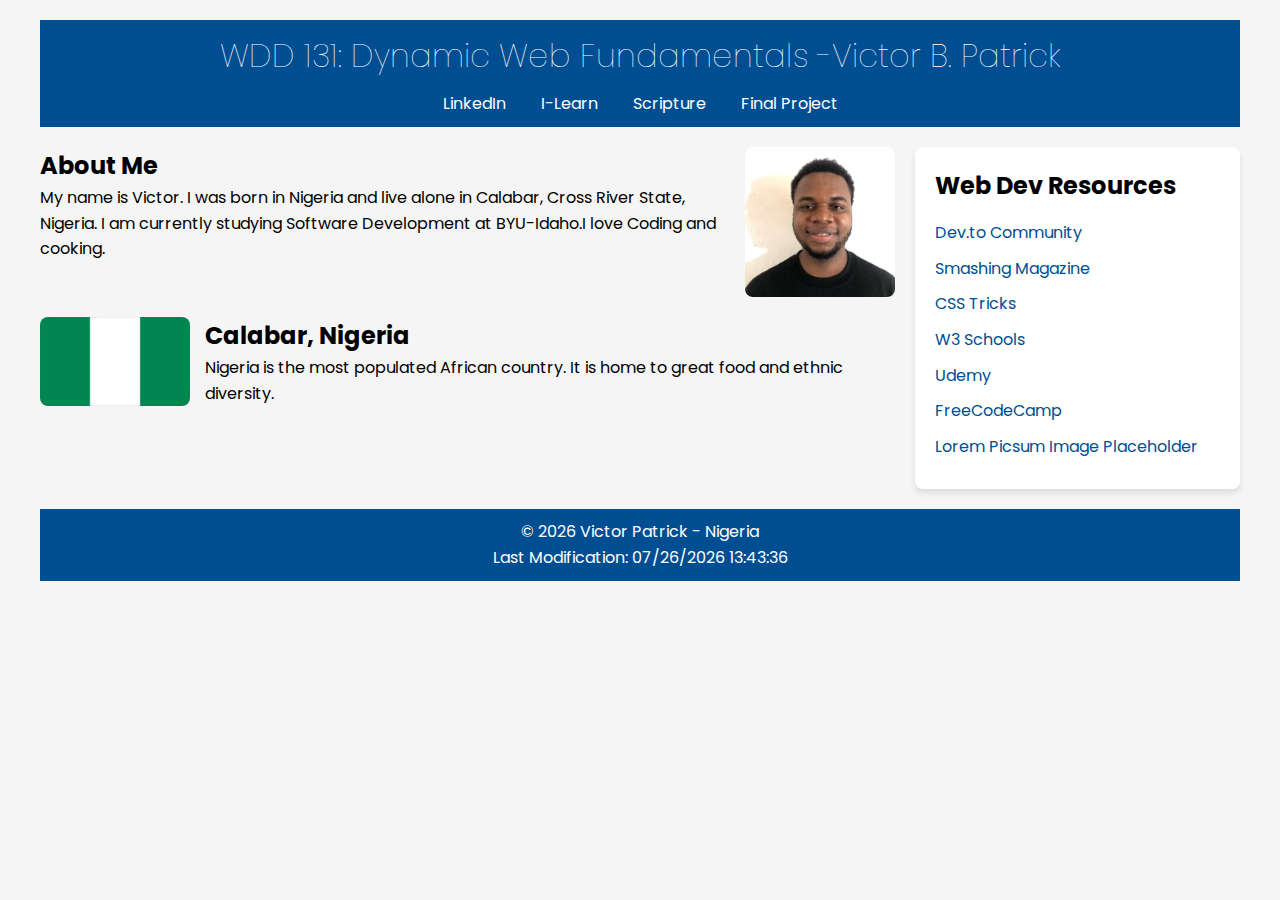
==== index.html @ 5f979fde "added google font properly" ====
<!DOCTYPE html>
<html lang="en">
  <head>
    <meta charset="UTF-8" />
    <meta name="viewport" content="width=device-width, initial-scale=1.0" />
    <meta
      name="description"
      content="WDD 131 - Dynamic Web Fundamentals - Victor Patrick"
    />
    <meta name="author" content="Victor Patrick" />
    <title>WDD 131 - Dynamic Web Fundamentals - Victor Patrick</title>
    <link rel="stylesheet" href="styles/base.css" />
    <script src="scripts/getdates.js" defer></script>
    <link rel="preconnect" href="https://fonts.googleapis.com" />
    <link rel="preconnect" href="https://fonts.gstatic.com" crossorigin />
    <link
      href="https://fonts.googleapis.com/css2?family=Poppins:ital,wght@0,100;0,400;1,100&display=swap"
      rel="stylesheet"
    />
  </head>

  <body>
    <header>
      <h1>WDD 131: Dynamic Web Fundamentals -Victor B. Patrick</h1>
      <nav>
        <ul>
          <li>
            <a
              href="https://www.linkedin.com/in/victor-patrick-740458229/"
              target="_blank"
              >LinkedIn</a
            >
          </li>
          <li>
            <a href="https://byui.instructure.com" target="_blank">I-Learn</a>
          </li>
          <li>
            <a
              href="https://www.churchofjesuschrist.org/study/scriptures"
              target="_blank"
              >Scripture</a
            >
          </li>
          <li><a href="#" target="_blank">Final Project</a></li>
        </ul>
      </nav>
    </header>

    <main>
      <div class="main-container">
        <!-- Profile section with about text and image -->
        <div class="profile-container">
          <section class="about-section">
            <div>
              <h2>About Me</h2>
              <p>
                My name is Victor. I was born in Nigeria and live alone in
                Calabar, Cross River State, Nigeria. I am currently studying
                Software Development at BYU-Idaho.I love Coding and cooking.
              </p>
            </div>
            <img
              src="images/victor.jpeg"
              alt="Victor Patrick"
              class="profile-img"
            />
          </section>

          <!-- Country section with flag and description -->
          <section class="location-section">
            <img
              src="images/nigerianflag.webp"
              alt="Official Flag of Nigeria"
              class="country-flag"
            />
            <div>
              <h2>Calabar, Nigeria</h2>
              <p>
                Nigeria is the most populated African country. It is home to
                great food and ethnic diversity.
              </p>
            </div>
          </section>
        </div>

        <!-- Web Dev Resources section -->
        <aside class="web-resources">
          <h2>Web Dev Resources</h2>
          <ul>
            <li>
              <a href="https://dev.to" target="_blank">Dev.to Community</a>
            </li>
            <li>
              <a href="https://www.smashingmagazine.com" target="_blank"
                >Smashing Magazine</a
              >
            </li>
            <li>
              <a href="https://css-tricks.com" target="_blank">CSS Tricks</a>
            </li>
            <li>
              <a href="https://www.w3schools.com" target="_blank">W3 Schools</a>
            </li>
            <li><a href="https://www.udemy.com" target="_blank">Udemy</a></li>
            <li>
              <a href="https://www.freecodecamp.org/" target="_blank"
                >FreeCodeCamp</a
              >
            </li>
            <li>
              <a href="https://picsum.photos" target="_blank"
                >Lorem Picsum Image Placeholder</a
              >
            </li>
          </ul>
        </aside>
      </div>
    </main>

    <footer>
      <p>&copy; <span id="currentyear"></span> Victor Patrick - Nigeria</p>
      <p id="lastModified"></p>
    </footer>
  </body>
</html>
---- styles/base.css ----
* {
  margin: 0;
  padding: 0;
  box-sizing: border-box;
}

body {
  font-family: "Poppins", sans-serif;
  font-weight: 400;
  line-height: 1.6;
  padding: 20px 40px;
  background-color: #f5f5f5;
}

header {
  background-color: #004e92;
  color: white;
  padding: 10px;
  text-align: center;
}

header h1 {
  margin-bottom: 10px;
  font-weight: 100;
}

nav ul {
  list-style: none;
  display: flex;
  justify-content: center;
  gap: 15px;
}

nav ul li a {
  color: white;
  text-decoration: none;
  padding: 10px;
  transition: color 0.3s, transform 0.3s;
}

nav ul li a:hover {
  color: #ffcc00;
  transform: translateY(-3px); 
}

.main-container {
  display: flex;
  justify-content: space-between;
  margin-top: 20px;
  gap: 20px;
}

.profile-container {
  flex: 3;
}

.about-section,
.location-section {
  display: flex;
  gap: 15px;
  margin-bottom: 20px;
}

.profile-img,
.country-flag {
  max-width: 150px;
  height: auto;
  border-radius: 8px;
}

.web-resources {
  flex: 1;
  background-color: white;
  padding: 20px;
  border-radius: 8px;
  box-shadow: 0 4px 6px rgba(0, 0, 0, 0.1);
}

.web-resources h2 {
  margin-bottom: 15px;
}

.web-resources ul {
  list-style: none;
}

.web-resources ul li {
  margin-bottom: 10px;
}

.web-resources ul li a {
  color: #004e92;
  text-decoration: none;
}

.web-resources ul li a:hover {
  color: #ffcc00;
}

@media (max-width: 768px) {
  .main-container {
    flex-direction: column;
  }

  header h1 {
    font-size: medium;
  }

  nav ul li a{
    font-size: smaller;
  }

  .profile-container,
  .web-resources {
    width: 100%;
  }

  .about-section,
  .location-section {
    flex-direction: column;
    align-items: center;
    text-align: center;
  }

  .profile-img,
  .country-flag {
    max-width: 100%;
  }
}

footer {
  text-align: center;
  margin-top: 20px;
  padding: 10px;
  background-color: #004e92;
  color: white;
}
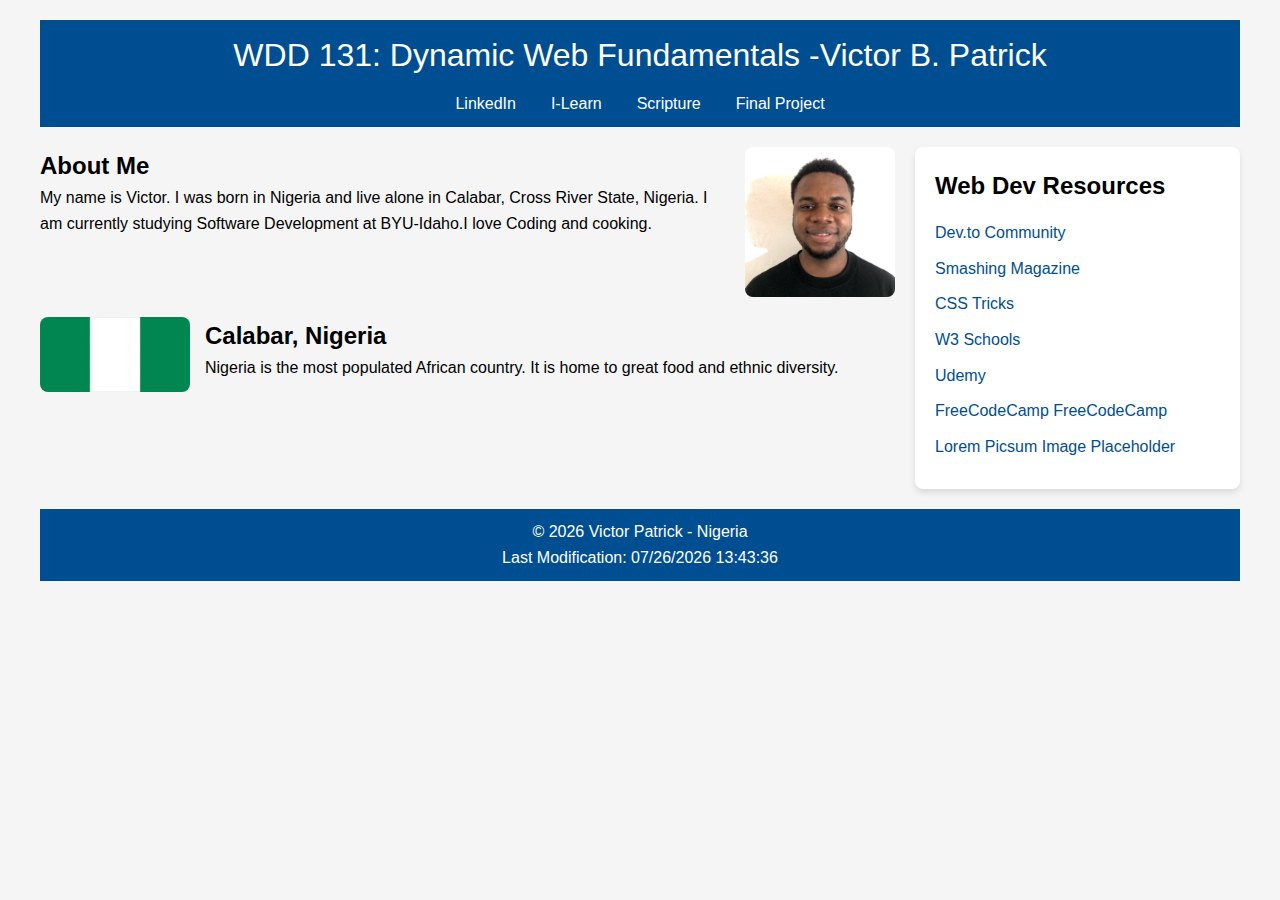
==== commit 27a2d8e1: "debugging" ====
--- a/index.html
+++ b/index.html
@@ -1,7 +1,7 @@
 <!DOCTYPE html>
 <html lang="en">
   <head>
-    <meta charset="UTF-8" />
+    <meta charset="UTF-8">
     <meta name="viewport" content="width=device-width, initial-scale=1.0" />
     <meta
       name="description"
@@ -13,10 +13,10 @@
     <script src="scripts/getdates.js" defer></script>
     <link rel="preconnect" href="https://fonts.googleapis.com" />
     <link rel="preconnect" href="https://fonts.gstatic.com" crossorigin />
-    <link
+    <!-- <link
       href="https://fonts.googleapis.com/css2?family=Poppins:ital,wght@0,100;0,400;1,100&display=swap"
       rel="stylesheet"
-    />
+    /> -->
   </head>
 
   <body>
@@ -106,6 +106,9 @@
               <a href="https://www.freecodecamp.org/" target="_blank"
                 >FreeCodeCamp</a
               >
+              <a href="https://www.freecodecamp.org/" target="_blank"
+                >FreeCodeCamp</a
+              >
             </li>
             <li>
               <a href="https://picsum.photos" target="_blank"
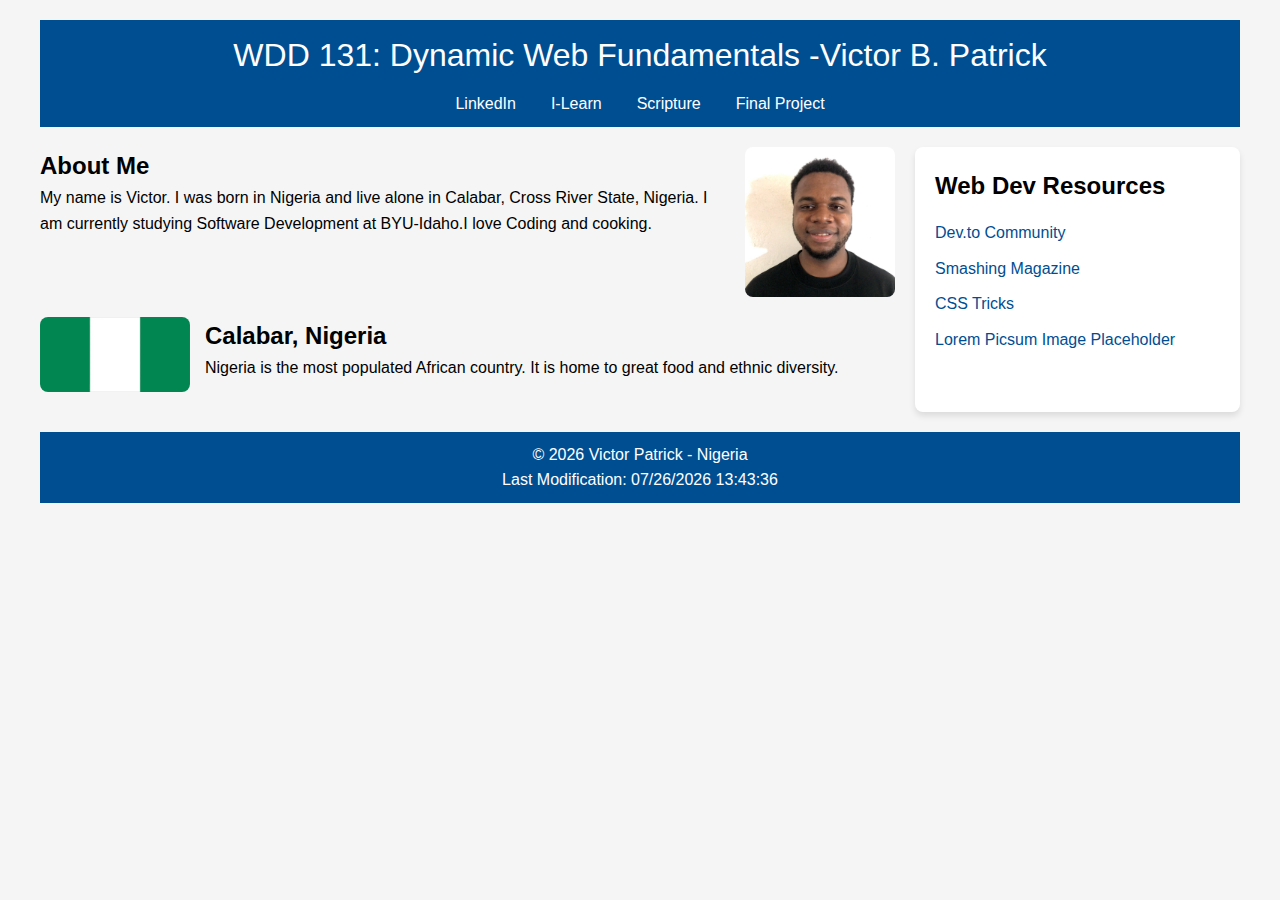
==== commit dd435552: "trying debug" ====
--- a/index.html
+++ b/index.html
@@ -98,7 +98,7 @@
             <li>
               <a href="https://css-tricks.com" target="_blank">CSS Tricks</a>
             </li>
-            <li>
+            <!-- <li>
               <a href="https://www.w3schools.com" target="_blank">W3 Schools</a>
             </li>
             <li><a href="https://www.udemy.com" target="_blank">Udemy</a></li>
@@ -109,7 +109,7 @@
               <a href="https://www.freecodecamp.org/" target="_blank"
                 >FreeCodeCamp</a
               >
-            </li>
+            </li> -->
             <li>
               <a href="https://picsum.photos" target="_blank"
                 >Lorem Picsum Image Placeholder</a
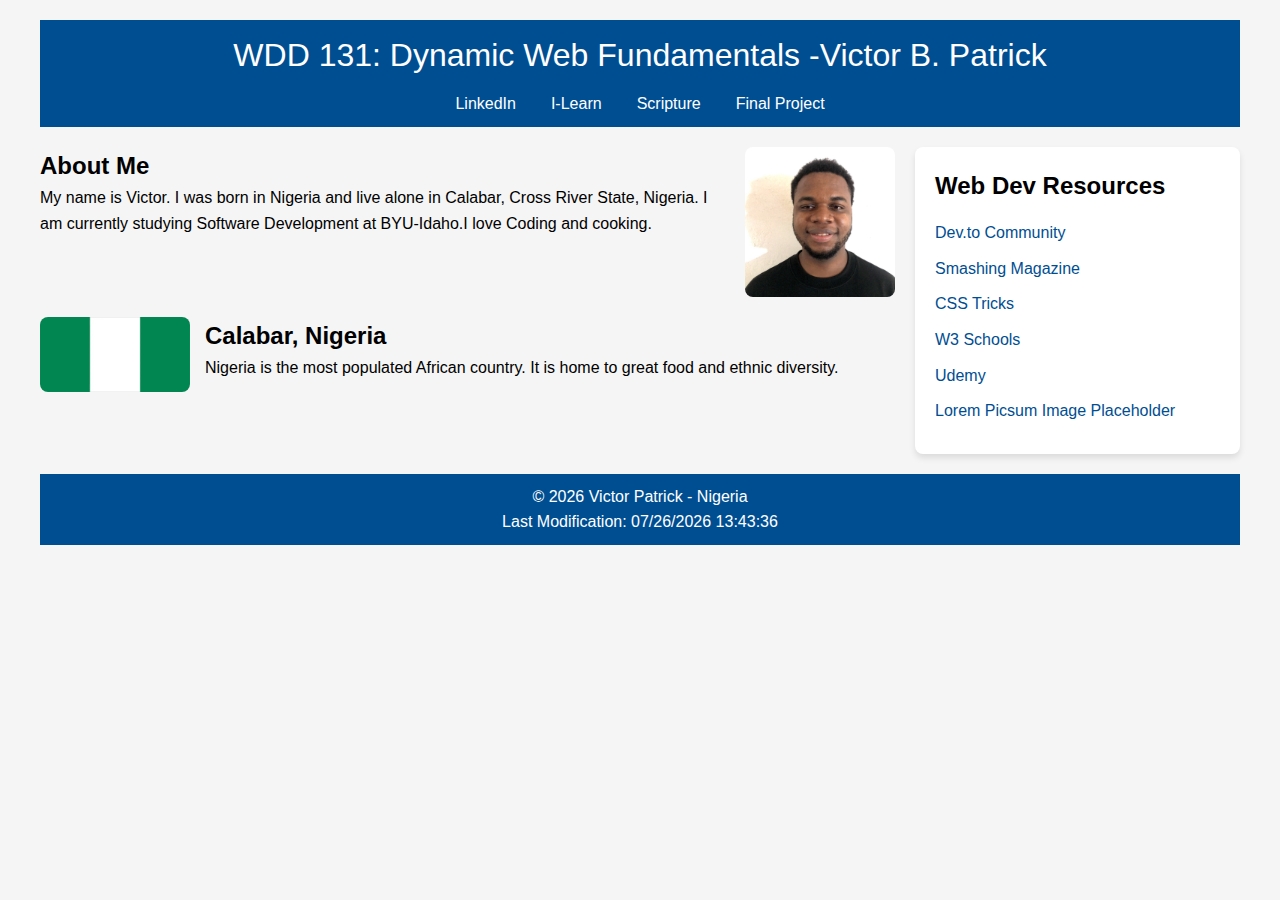
==== commit c2747c21: "trying de" ====
--- a/index.html
+++ b/index.html
@@ -98,11 +98,11 @@
             <li>
               <a href="https://css-tricks.com" target="_blank">CSS Tricks</a>
             </li>
-            <!-- <li>
+            <li>
               <a href="https://www.w3schools.com" target="_blank">W3 Schools</a>
             </li>
             <li><a href="https://www.udemy.com" target="_blank">Udemy</a></li>
-            <li>
+            <!-- <li>
               <a href="https://www.freecodecamp.org/" target="_blank"
                 >FreeCodeCamp</a
               >
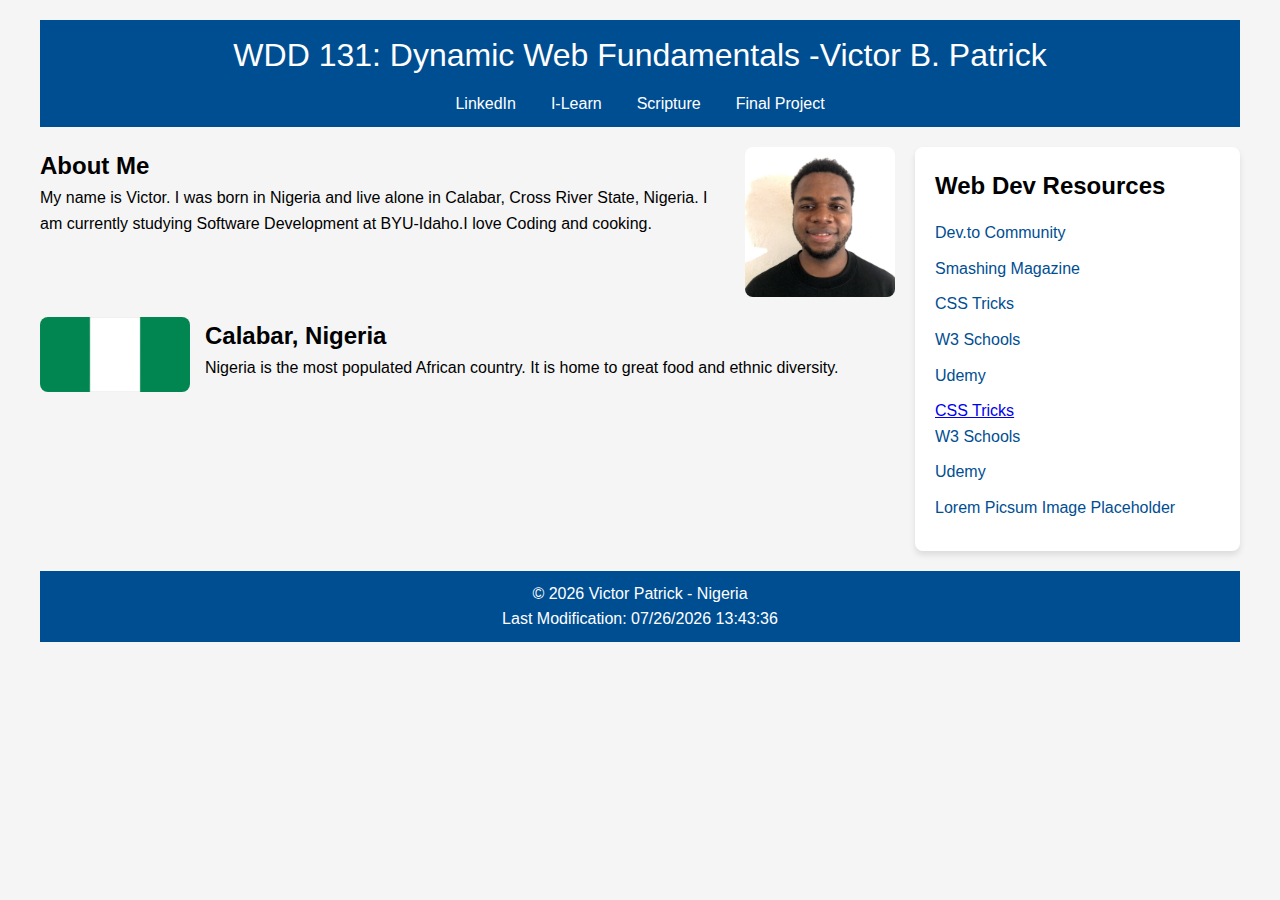
==== commit d17365ea: "added" ====
--- a/index.html
+++ b/index.html
@@ -102,6 +102,13 @@
               <a href="https://www.w3schools.com" target="_blank">W3 Schools</a>
             </li>
             <li><a href="https://www.udemy.com" target="_blank">Udemy</a></li>
+            <li></li>
+              <a href="https://css-tricks.com" target="_blank">CSS Tricks</a>
+            </li>
+            <li>
+              <a href="https://www.w3schools.com" target="_blank">W3 Schools</a>
+            </li>
+            <li><a href="https://www.udemy.com" target="_blank">Udemy</a></li>
             <!-- <li>
               <a href="https://www.freecodecamp.org/" target="_blank"
                 >FreeCodeCamp</a
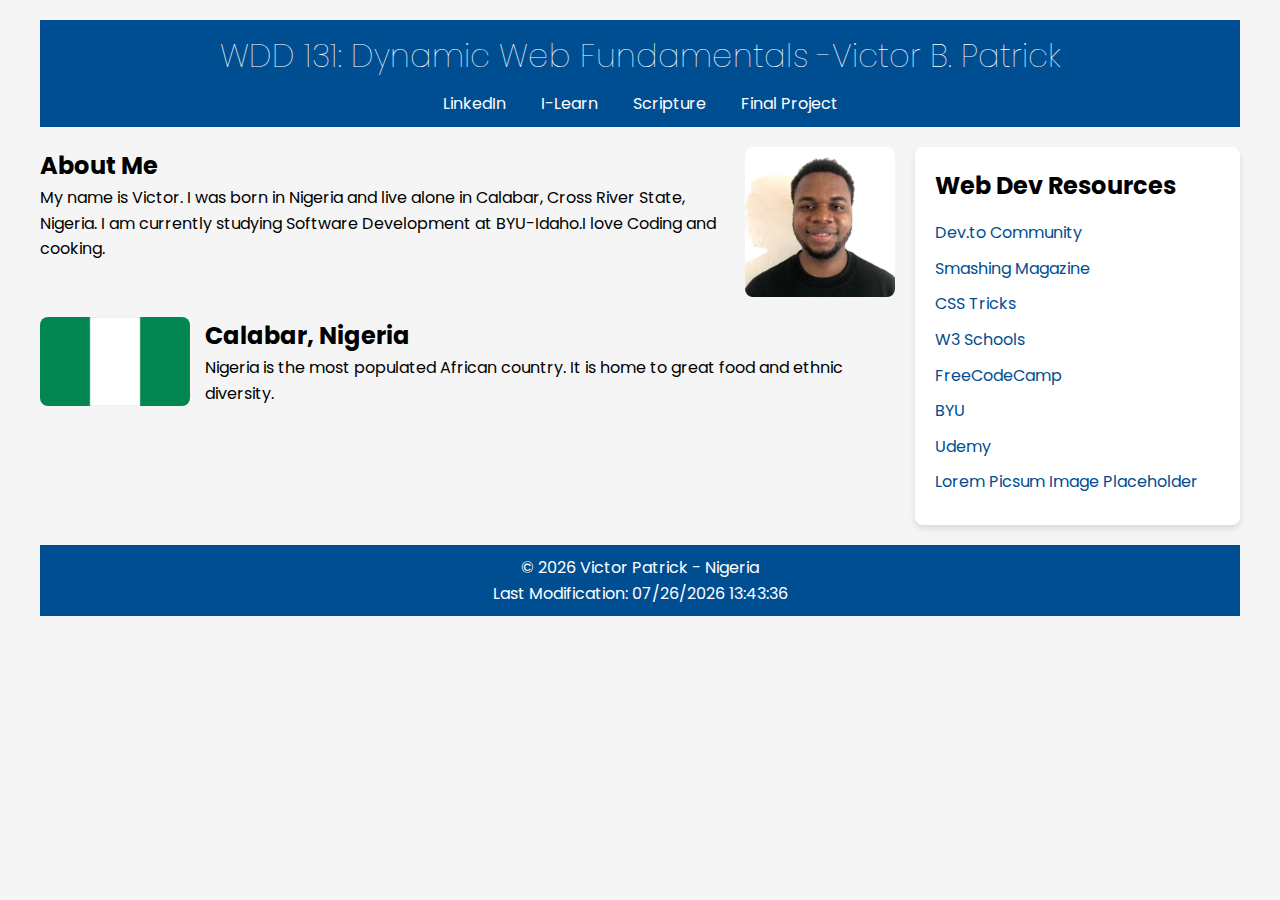
==== commit edcb3ffb: "preconnecting" ====
--- a/index.html
+++ b/index.html
@@ -2,22 +2,20 @@
 <html lang="en">
   <head>
     <meta charset="UTF-8">
-    <meta name="viewport" content="width=device-width, initial-scale=1.0" />
-    <meta
-      name="description"
-      content="WDD 131 - Dynamic Web Fundamentals - Victor Patrick"
-    />
-    <meta name="author" content="Victor Patrick" />
+    <meta name="viewport" content="width=device-width, initial-scale=1.0">
+    <meta name="description" content="WDD 131 - Dynamic Web Fundamentals - Victor Patrick">
+    <meta name="author" content="Victor Patrick">
     <title>WDD 131 - Dynamic Web Fundamentals - Victor Patrick</title>
-    <link rel="stylesheet" href="styles/base.css" />
+    
+    <!-- Preconnect to Google Fonts -->
+    <link rel="preconnect" href="https://fonts.googleapis.com">
+    <link rel="preconnect" href="https://fonts.gstatic.com" crossorigin>
+    <link href="https://fonts.googleapis.com/css2?family=Poppins&display=swap" rel="stylesheet">
+    
+    <link rel="stylesheet" href="/styles/base.css">
     <script src="scripts/getdates.js" defer></script>
-    <link rel="preconnect" href="https://fonts.googleapis.com" />
-    <link rel="preconnect" href="https://fonts.gstatic.com" crossorigin />
-    <!-- <link
-      href="https://fonts.googleapis.com/css2?family=Poppins:ital,wght@0,100;0,400;1,100&display=swap"
-      rel="stylesheet"
-    /> -->
-  </head>
+</head>
+
 
   <body>
     <header>
@@ -48,7 +46,6 @@
 
     <main>
       <div class="main-container">
-        <!-- Profile section with about text and image -->
         <div class="profile-container">
           <section class="about-section">
             <div>
@@ -66,7 +63,6 @@
             />
           </section>
 
-          <!-- Country section with flag and description -->
           <section class="location-section">
             <img
               src="images/nigerianflag.webp"
@@ -101,22 +97,14 @@
             <li>
               <a href="https://www.w3schools.com" target="_blank">W3 Schools</a>
             </li>
-            <li><a href="https://www.udemy.com" target="_blank">Udemy</a></li>
-            <li></li>
-              <a href="https://css-tricks.com" target="_blank">CSS Tricks</a>
-            </li>
             <li>
-              <a href="https://www.w3schools.com" target="_blank">W3 Schools</a>
-            </li>
-            <li><a href="https://www.udemy.com" target="_blank">Udemy</a></li>
-            <!-- <li>
-              <a href="https://www.freecodecamp.org/" target="_blank"
+              <a href="https://www.freecodecamp.org" target="_blank"
                 >FreeCodeCamp</a
               >
-              <a href="https://www.freecodecamp.org/" target="_blank"
-                >FreeCodeCamp</a
-              >
-            </li> -->
+            </li>
+            <li><a href="https://www.byu.com" target="_blank">BYU</a></li>
+            <li><a href="https://www.udemy.com" target="_blank">Udemy</a></li>
+
             <li>
               <a href="https://picsum.photos" target="_blank"
                 >Lorem Picsum Image Placeholder</a
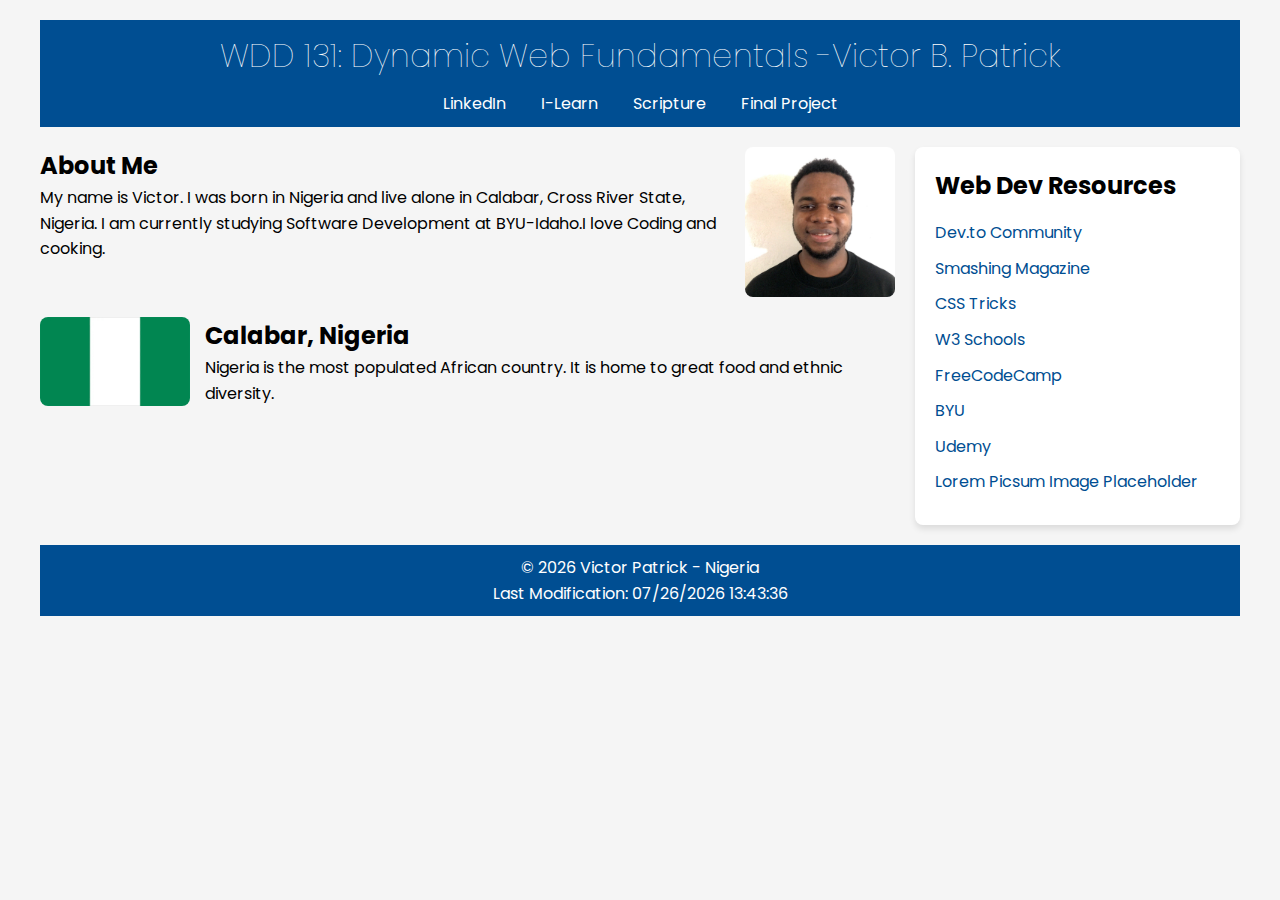
==== commit 4bdf2278: "added flags" ====
--- a/index.html
+++ b/index.html
@@ -12,7 +12,7 @@
     <link rel="preconnect" href="https://fonts.gstatic.com" crossorigin>
     <link href="https://fonts.googleapis.com/css2?family=Poppins&display=swap" rel="stylesheet">
     
-    <link rel="stylesheet" href="/styles/base.css">
+    <link rel="stylesheet" href="styles/base.css">
     <script src="scripts/getdates.js" defer></script>
 </head>
 
@@ -57,7 +57,7 @@
               </p>
             </div>
             <img
-              src="images/victor.jpeg"
+              src="images/victor.jpg"
               alt="Victor Patrick"
               class="profile-img"
             />
@@ -65,7 +65,7 @@
 
           <section class="location-section">
             <img
-              src="images/nigerianflag.webp"
+              src="images/nigerianflag.jpg"
               alt="Official Flag of Nigeria"
               class="country-flag"
             />
